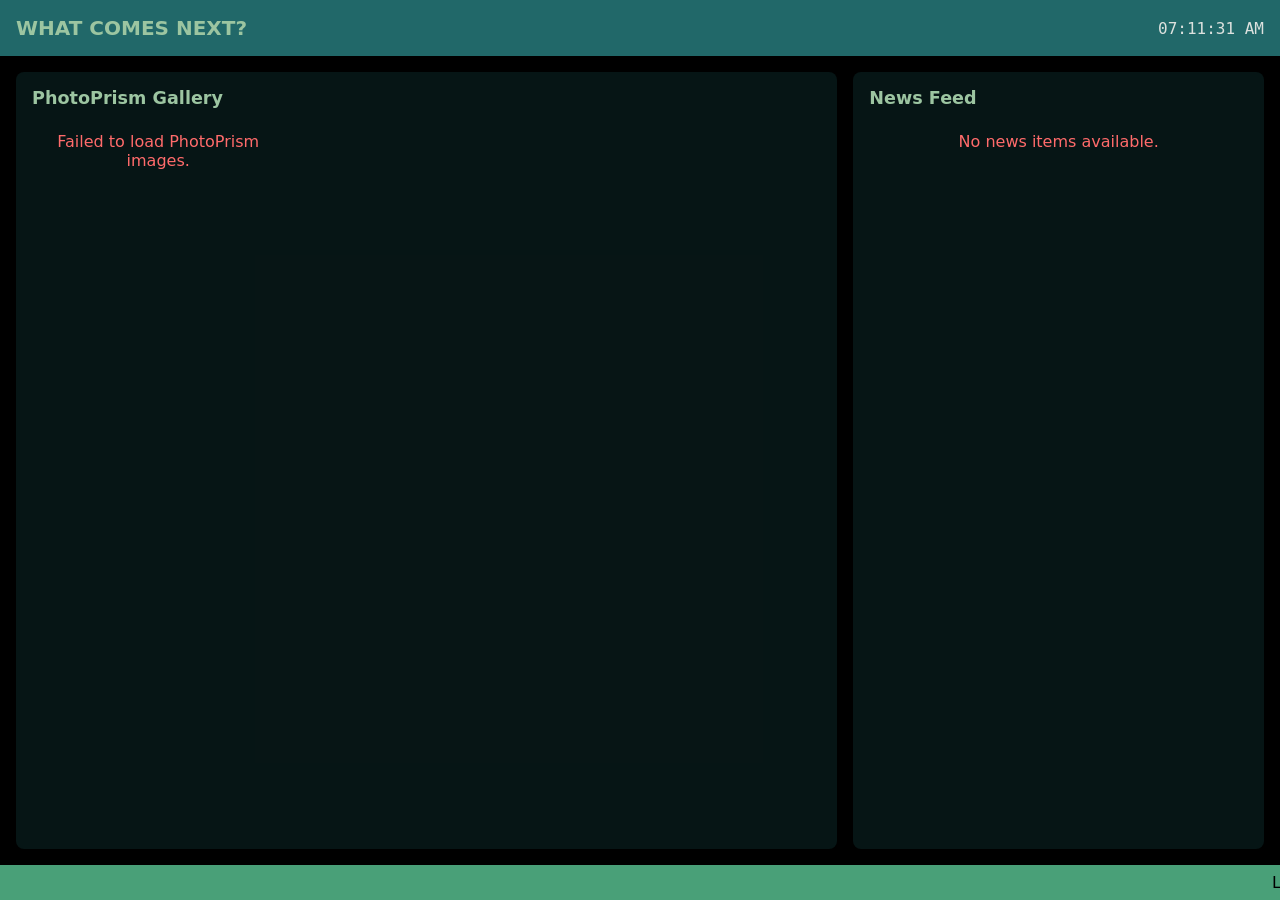
==== index.html @ f972e6e0 "17Apr2025 Cursor Reskin" ====
<!DOCTYPE html>
<html lang="en">
<head>
  <meta charset="UTF-8">
  <meta name="viewport" content="width=device-width, initial-scale=1.0">
  <title>WCN Command Center</title>
  <style>
    :root {
      --primary-color: #216869;
      --secondary-color: #49a078;
      --accent-color: #9cc5a1;
      --background-color: #000;
      --text-color: #dce1de;
      --section-padding: 1rem;
    }

    body {
      margin: 0;
      font-family: system-ui, -apple-system, sans-serif;
      background-color: var(--background-color);
      color: var(--text-color);
      display: grid;
      grid-template-rows: auto 1fr auto auto;
      height: 100vh;
      overflow: hidden;
    }

    header {
      background-color: var(--primary-color);
      padding: var(--section-padding);
      display: flex;
      justify-content: space-between;
      align-items: center;
    }

    .logo {
      font-weight: bold;
      font-size: 1.25rem;
      color: var(--accent-color);
    }

    .clock {
      font-size: 1rem;
      font-family: monospace;
    }

    main {
      display: grid;
      grid-template-columns: 2fr 1fr;
      gap: 1rem;
      padding: var(--section-padding);
      overflow: hidden;
    }

    .section {
      background-color: rgba(33, 104, 105, 0.2);
      border-radius: 8px;
      padding: var(--section-padding);
    }

    .section-header {
      color: var(--accent-color);
      margin-bottom: 0.5rem;
      font-size: 1.1rem;
      font-weight: bold;
    }

    .photo-grid {
      display: grid;
      grid-template-columns: repeat(auto-fill, minmax(200px, 1fr));
      gap: 1rem;
      overflow-y: auto;
      max-height: calc(100vh - 200px);
    }

    .photo-grid img {
      width: 100%;
      height: 200px;
      object-fit: cover;
      border: 2px solid var(--accent-color);
      border-radius: 8px;
      transition: transform 0.3s ease;
    }

    .photo-grid img:hover {
      transform: scale(1.05);
    }

    .news-feed {
      overflow-y: auto;
      max-height: calc(100vh - 200px);
    }

    .news-item {
      padding: 0.5rem;
      border-bottom: 1px solid var(--primary-color);
    }

    .news-item:hover {
      background-color: rgba(73, 160, 120, 0.2);
    }

    .news-item h3 {
      margin: 0;
      font-size: 1rem;
      color: var(--accent-color);
    }

    .news-item p {
      margin: 0.5rem 0;
      font-size: 0.9rem;
    }

    .ticker {
      background-color: var(--secondary-color);
      color: var(--background-color);
      padding: 0.5rem;
      white-space: nowrap;
      overflow: hidden;
    }

    .ticker-content {
      display: inline-block;
      padding-left: 100%;
      animation: scroll-left 30s linear infinite;
    }

    .config-panel {
      background-color: var(--primary-color);
      padding: var(--section-padding);
      display: none;
    }

    .config-panel.visible {
      display: block;
    }

    .error-message {
      color: #ff6b6b;
      padding: 1rem;
      text-align: center;
    }

    @keyframes scroll-left {
      0% { transform: translateX(0); }
      100% { transform: translateX(-100%); }
    }

    /* Loading animation */
    .loading {
      display: flex;
      align-items: center;
      justify-content: center;
      padding: 2rem;
    }

    .loading::after {
      content: "";
      width: 30px;
      height: 30px;
      border: 3px solid var(--accent-color);
      border-radius: 50%;
      border-top-color: transparent;
      animation: spin 1s linear infinite;
    }

    @keyframes spin {
      to { transform: rotate(360deg); }
    }
  </style>
</head>
<body>
  <header>
    <div class="logo">WHAT COMES NEXT?</div>
    <div class="clock" id="clock">Loading...</div>
  </header>

  <main>
    <section class="section">
      <div class="section-header">PhotoPrism Gallery</div>
      <div class="photo-grid" id="photoGrid">
        <div class="loading"></div>
      </div>
    </section>

    <section class="section">
      <div class="section-header">News Feed</div>
      <div class="news-feed" id="newsFeed">
        <div class="loading"></div>
      </div>
    </section>
  </main>

  <div class="ticker">
    <div class="ticker-content" id="ticker">
      <span id="tickerContent">Loading ticker content...</span>
    </div>
  </div>

  <div class="config-panel" id="configPanel">
    <h3>Configuration</h3>
    <form id="configForm">
      <div>
        <label>PhotoPrism URL:
          <input type="text" id="photoprismUrl" value="http://localhost:2342">
        </label>
      </div>
      <div>
        <label>RSS Feeds (one per line):
          <textarea id="rssFeeds">https://news.ycombinator.com/rss
https://feeds.bbci.co.uk/news/rss.xml</textarea>
        </label>
      </div>
      <button type="submit">Save</button>
    </form>
  </div>

  <script>
    // Configuration management
    const config = {
      photoprismUrl: 'http://localhost:2342',
      rssFeeds: [
        'https://news.ycombinator.com/rss',
        'https://feeds.bbci.co.uk/news/rss.xml'
      ],
      updateIntervals: {
        photos: 5 * 60 * 1000, // 5 minutes
        news: 15 * 60 * 1000,  // 15 minutes
        ticker: 30 * 1000      // 30 seconds
      }
    };

    // Utility functions
    function showError(element, message) {
      element.innerHTML = `<div class="error-message">${message}</div>`;
    }

    function showLoading(element) {
      element.innerHTML = '<div class="loading"></div>';
    }

    // Clock functionality
    function updateClock() {
      const now = new Date();
      const options = {
        hour: '2-digit',
        minute: '2-digit',
        second: '2-digit',
        hour12: true
      };
      document.getElementById('clock').textContent = now.toLocaleTimeString([], options);
    }
    setInterval(updateClock, 1000);
    updateClock();

    // PhotoPrism integration
    async function loadPhotoPrismImages() {
      const grid = document.getElementById('photoGrid');
      try {
        const response = await fetch(`${config.photoprismUrl}/api/v1/photos?count=6&order=newest`);
        if (!response.ok) throw new Error('PhotoPrism API error');
        
        const data = await response.json();
        if (!data || !data.length) {
          showError(grid, 'No photos found.');
          return;
        }

        grid.innerHTML = '';
        data.forEach(photo => {
          const img = document.createElement('img');
          img.src = `${config.photoprismUrl}/api/v1/thumbnails/${photo.Hash}/tile_224`;
          img.alt = photo.Title || 'Photo';
          img.loading = 'lazy';
          grid.appendChild(img);
        });
      } catch (error) {
        showError(grid, 'Failed to load PhotoPrism images.');
        console.error('PhotoPrism error:', error);
      }
    }

    // RSS feed integration
    async function fetchRSSFeed(url) {
      try {
        // Using RSS2JSON API as a proxy since browsers can't directly fetch RSS
        const response = await fetch(`https://api.rss2json.com/v1/api.json?rss_url=${encodeURIComponent(url)}`);
        if (!response.ok) throw new Error('RSS fetch failed');
        return await response.json();
      } catch (error) {
        console.error('RSS fetch error:', error);
        return null;
      }
    }

    async function updateNewsFeed() {
      const newsFeed = document.getElementById('newsFeed');
      showLoading(newsFeed);
      
      try {
        const feeds = await Promise.all(config.rssFeeds.map(fetchRSSFeed));
        const validFeeds = feeds.filter(feed => feed && feed.items);
        
        if (validFeeds.length === 0) {
          showError(newsFeed, 'No news items available.');
          return;
        }

        const newsItems = validFeeds
          .flatMap(feed => feed.items)
          .sort((a, b) => new Date(b.pubDate) - new Date(a.pubDate))
          .slice(0, 10);

        newsFeed.innerHTML = newsItems
          .map(item => `
            <div class="news-item">
              <h3>${item.title}</h3>
              <p>${new Date(item.pubDate).toLocaleString()}</p>
            </div>
          `).join('');
      } catch (error) {
        showError(newsFeed, 'Failed to load news feed.');
        console.error('News feed error:', error);
      }
    }

    // Ticker functionality
    async function updateTicker() {
      const tickerContent = document.getElementById('tickerContent');
      try {
        const feeds = await Promise.all(config.rssFeeds.map(fetchRSSFeed));
        const headlines = feeds
          .filter(feed => feed && feed.items)
          .flatMap(feed => feed.items.map(item => item.title))
          .slice(0, 5);

        if (headlines.length > 0) {
          tickerContent.textContent = headlines.join(' | ');
        }
      } catch (error) {
        console.error('Ticker update error:', error);
        tickerContent.textContent = 'Failed to load ticker content';
      }
    }

    // Initialize and set update intervals
    function initialize() {
      loadPhotoPrismImages();
      updateNewsFeed();
      updateTicker();

      setInterval(loadPhotoPrismImages, config.updateIntervals.photos);
      setInterval(updateNewsFeed, config.updateIntervals.news);
      setInterval(updateTicker, config.updateIntervals.ticker);
    }

    // Configuration panel toggle (press 'c' to show/hide)
    document.addEventListener('keypress', (e) => {
      if (e.key === 'c') {
        const configPanel = document.getElementById('configPanel');
        configPanel.classList.toggle('visible');
      }
    });

    // Start the application
    initialize();
  </script>
</body>
</html>
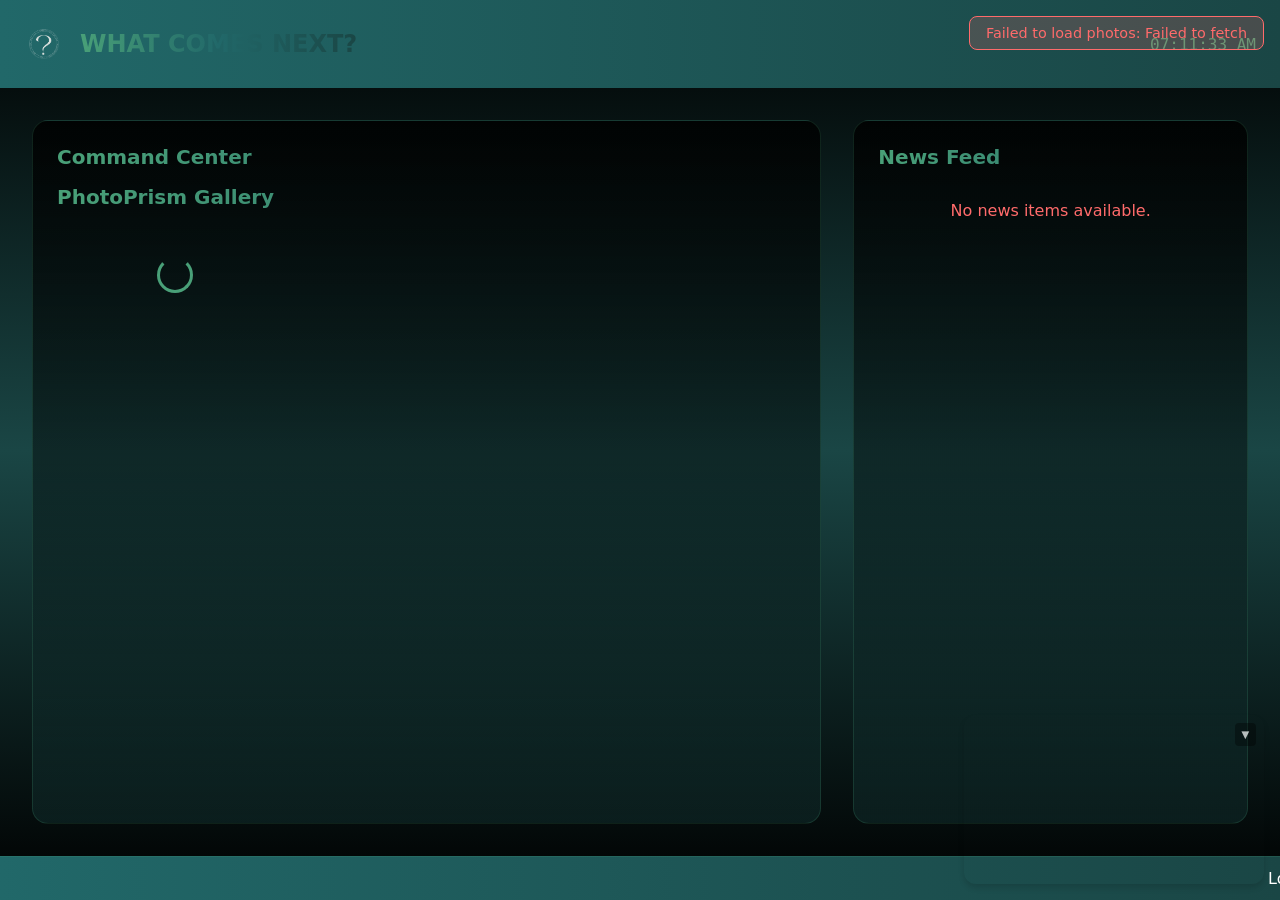
==== commit b097bcc9: "17Apr2025 Video Overlay" ====
--- a/index.html
+++ b/index.html
@@ -6,63 +6,135 @@
   <title>WCN Command Center</title>
   <style>
     :root {
-      --primary-color: #216869;
-      --secondary-color: #49a078;
-      --accent-color: #9cc5a1;
-      --background-color: #000;
-      --text-color: #dce1de;
+      --primary-color: #000000;
+      --wcn-light: #49a078;
+      --wcn-mid: #216869;
+      --wcn-dark: #1a4645;
+      --wcn-gray: rgba(220, 225, 222, 0.7);
+      --text-color: #ffffff;
       --section-padding: 1rem;
     }
 
     body {
       margin: 0;
       font-family: system-ui, -apple-system, sans-serif;
-      background-color: var(--background-color);
+      background: linear-gradient(to bottom, black, var(--wcn-dark), black);
       color: var(--text-color);
       display: grid;
       grid-template-rows: auto 1fr auto auto;
-      height: 100vh;
+      min-height: 100vh;
       overflow: hidden;
     }
 
     header {
-      background-color: var(--primary-color);
-      padding: var(--section-padding);
+      background: linear-gradient(to right, var(--wcn-mid), var(--wcn-dark));
+      padding: 1.5rem;
       display: flex;
       justify-content: space-between;
       align-items: center;
     }
 
     .logo {
+      display: flex;
+      align-items: center;
+      gap: 1rem;
+    }
+
+    .logo img {
+      width: 40px;
+      height: 40px;
+      object-fit: contain;
+    }
+
+    .logo-text {
+      background: linear-gradient(to right, var(--wcn-light), var(--wcn-mid), var(--wcn-dark));
+      -webkit-background-clip: text;
+      background-clip: text;
+      color: transparent;
+      font-size: 1.5rem;
       font-weight: bold;
-      font-size: 1.25rem;
-      color: var(--accent-color);
     }
 
     .clock {
       font-size: 1rem;
       font-family: monospace;
+      color: var(--wcn-light);
     }
 
     main {
       display: grid;
       grid-template-columns: 2fr 1fr;
-      gap: 1rem;
-      padding: var(--section-padding);
+      gap: 2rem;
+      padding: 2rem;
       overflow: hidden;
     }
 
     .section {
-      background-color: rgba(33, 104, 105, 0.2);
-      border-radius: 8px;
-      padding: var(--section-padding);
+      background: linear-gradient(to bottom, rgba(0,0,0,0.8), rgba(26,70,69,0.3));
+      border-radius: 16px;
+      padding: 1.5rem;
+      border: 1px solid rgba(73, 160, 120, 0.2);
+      transition: transform 0.3s ease;
+      animation: fadeIn 0.8s ease-out forwards;
+    }
+
+    .section:hover {
+      transform: scale(1.01);
     }
 
     .section-header {
-      color: var(--accent-color);
-      margin-bottom: 0.5rem;
-      font-size: 1.1rem;
+      background: linear-gradient(to right, var(--wcn-light), var(--wcn-mid));
+      -webkit-background-clip: text;
+      background-clip: text;
+      color: transparent;
+      font-size: 1.25rem;
       font-weight: bold;
+      margin-bottom: 1rem;
+    }
+
+    .video-container {
+      position: fixed;
+      bottom: 1rem;
+      right: 1rem;
+      width: 300px;
+      height: 169px;
+      border-radius: 12px;
+      overflow: hidden;
+      opacity: 0.7;
+      transition: all 0.3s ease;
+      z-index: 10;
+      box-shadow: 0 4px 6px rgba(0, 0, 0, 0.2);
+      transform: translateY(0);
+    }
+
+    .video-container:hover {
+      opacity: 1;
+      transform: translateY(-5px);
+      box-shadow: 0 8px 12px rgba(0, 0, 0, 0.3);
+    }
+
+    .video-container.minimized {
+      transform: translateY(calc(100% - 40px));
+    }
+
+    .video-container .toggle-btn {
+      position: absolute;
+      top: 0.5rem;
+      right: 0.5rem;
+      background: rgba(0, 0, 0, 0.5);
+      border: none;
+      color: white;
+      padding: 0.25rem;
+      border-radius: 4px;
+      cursor: pointer;
+      z-index: 11;
+    }
+
+    .video-container video {
+      width: 100%;
+      height: 100%;
+      object-fit: cover;
+      border-radius: 16px;
     }
 
     .photo-grid {
@@ -70,53 +142,61 @@
       grid-template-columns: repeat(auto-fill, minmax(200px, 1fr));
       gap: 1rem;
       overflow-y: auto;
-      max-height: calc(100vh - 200px);
+      max-height: calc(100vh - 300px);
+      animation: fadeIn 0.8s ease-out 0.2s forwards;
+      opacity: 0;
     }
 
     .photo-grid img {
       width: 100%;
       height: 200px;
       object-fit: cover;
-      border: 2px solid var(--accent-color);
-      border-radius: 8px;
-      transition: transform 0.3s ease;
+      border-radius: 16px;
+      transition: all 0.3s ease;
+      box-shadow: 0 4px 6px rgba(0,0,0,0.1);
     }
 
     .photo-grid img:hover {
-      transform: scale(1.05);
+      transform: scale(1.02);
+      box-shadow: 0 8px 12px rgba(0,0,0,0.2);
     }
 
     .news-feed {
       overflow-y: auto;
       max-height: calc(100vh - 200px);
+      animation: fadeIn 0.8s ease-out 0.4s forwards;
+      opacity: 0;
     }
 
     .news-item {
-      padding: 0.5rem;
-      border-bottom: 1px solid var(--primary-color);
+      padding: 1rem;
+      border-bottom: 1px solid rgba(73, 160, 120, 0.2);
+      transition: background-color 0.3s ease;
     }
 
     .news-item:hover {
-      background-color: rgba(73, 160, 120, 0.2);
+      background: linear-gradient(to right, rgba(33, 104, 105, 0.1), rgba(73, 160, 120, 0.1));
     }
 
     .news-item h3 {
       margin: 0;
-      font-size: 1rem;
-      color: var(--accent-color);
+      font-size: 1.1rem;
+      color: var(--wcn-light);
     }
 
     .news-item p {
       margin: 0.5rem 0;
       font-size: 0.9rem;
+      color: var(--wcn-gray);
     }
 
     .ticker {
-      background-color: var(--secondary-color);
-      color: var(--background-color);
-      padding: 0.5rem;
+      background: linear-gradient(to right, var(--wcn-mid), var(--wcn-dark));
+      color: var(--text-color);
+      padding: 0.75rem;
       white-space: nowrap;
       overflow: hidden;
+      border-top: 1px solid rgba(73, 160, 120, 0.2);
     }
 
     .ticker-content {
@@ -126,13 +206,44 @@
     }
 
     .config-panel {
-      background-color: var(--primary-color);
+      background: linear-gradient(to bottom, var(--wcn-dark), var(--primary-color));
       padding: var(--section-padding);
       display: none;
+      border-top: 1px solid var(--wcn-light);
     }
 
     .config-panel.visible {
       display: block;
+    }
+
+    .config-panel h3 {
+      color: var(--wcn-light);
+      margin-top: 0;
+    }
+
+    .config-panel input,
+    .config-panel textarea {
+      background: rgba(0, 0, 0, 0.3);
+      border: 1px solid var(--wcn-mid);
+      color: var(--text-color);
+      padding: 0.5rem;
+      border-radius: 4px;
+      width: 100%;
+      margin-bottom: 1rem;
+    }
+
+    .config-panel button {
+      background: linear-gradient(to right, var(--wcn-mid), var(--wcn-dark));
+      color: var(--text-color);
+      border: none;
+      padding: 0.5rem 1rem;
+      border-radius: 4px;
+      cursor: pointer;
+      transition: opacity 0.3s ease;
+    }
+
+    .config-panel button:hover {
+      opacity: 0.9;
     }
 
     .error-message {
@@ -146,7 +257,11 @@
       100% { transform: translateX(-100%); }
     }
 
-    /* Loading animation */
+    @keyframes fadeIn {
+      from { opacity: 0; transform: translateY(20px); }
+      to { opacity: 1; transform: translateY(0); }
+    }
+
     .loading {
       display: flex;
       align-items: center;
@@ -158,7 +273,7 @@
       content: "";
       width: 30px;
       height: 30px;
-      border: 3px solid var(--accent-color);
+      border: 3px solid var(--wcn-light);
       border-radius: 50%;
       border-top-color: transparent;
       animation: spin 1s linear infinite;
@@ -166,17 +281,63 @@
 
     @keyframes spin {
       to { transform: rotate(360deg); }
+    }
+
+    /* Add new status indicator styles */
+    .status-indicator {
+      position: fixed;
+      top: 1rem;
+      right: 1rem;
+      padding: 0.5rem 1rem;
+      border-radius: 8px;
+      font-size: 0.9rem;
+      z-index: 100;
+      opacity: 0;
+      transition: opacity 0.3s ease;
+    }
+
+    .status-indicator.visible {
+      opacity: 1;
+    }
+
+    .status-indicator.error {
+      background: rgba(255, 107, 107, 0.2);
+      border: 1px solid #ff6b6b;
+      color: #ff6b6b;
+    }
+
+    .status-indicator.success {
+      background: rgba(73, 160, 120, 0.2);
+      border: 1px solid var(--wcn-light);
+      color: var(--wcn-light);
+    }
+
+    /* Update config panel to include PhotoPrism credentials */
+    .config-group {
+      margin-bottom: 1.5rem;
+    }
+
+    .config-group label {
+      display: block;
+      color: var(--wcn-light);
+      margin-bottom: 0.5rem;
     }
   </style>
 </head>
 <body>
   <header>
-    <div class="logo">WHAT COMES NEXT?</div>
+    <div class="logo">
+      <img src="/public/images/logo.png" alt="WCN Logo">
+      <span class="logo-text">WHAT COMES NEXT?</span>
+    </div>
     <div class="clock" id="clock">Loading...</div>
   </header>
 
+  <div id="statusIndicator" class="status-indicator"></div>
+
   <main>
     <section class="section">
+      <div class="section-header">Command Center</div>
       <div class="section-header">PhotoPrism Gallery</div>
       <div class="photo-grid" id="photoGrid">
         <div class="loading"></div>
@@ -191,6 +352,11 @@
     </section>
   </main>
 
+  <div class="video-container" id="videoContainer">
+    <button class="toggle-btn" id="toggleVideo">▼</button>
+    <video src="/public/videos/promo.mp4" autoPlay loop muted playsInline></video>
+  </div>
+
   <div class="ticker">
     <div class="ticker-content" id="ticker">
       <span id="tickerContent">Loading ticker content...</span>
@@ -200,16 +366,16 @@
   <div class="config-panel" id="configPanel">
     <h3>Configuration</h3>
     <form id="configForm">
-      <div>
-        <label>PhotoPrism URL:
-          <input type="text" id="photoprismUrl" value="http://localhost:2342">
-        </label>
+      <div class="config-group">
+        <label>PhotoPrism Settings</label>
+        <input type="text" id="photoprismUrl" value="http://localhost:2342" placeholder="PhotoPrism URL">
+        <input type="text" id="photoprismUser" placeholder="Username (optional)">
+        <input type="password" id="photoprismPass" placeholder="Password (optional)">
       </div>
-      <div>
-        <label>RSS Feeds (one per line):
-          <textarea id="rssFeeds">https://news.ycombinator.com/rss
+      <div class="config-group">
+        <label>RSS Feeds (one per line):</label>
+        <textarea id="rssFeeds">https://news.ycombinator.com/rss
 https://feeds.bbci.co.uk/news/rss.xml</textarea>
-        </label>
       </div>
       <button type="submit">Save</button>
     </form>
@@ -219,6 +385,10 @@
     // Configuration management
     const config = {
       photoprismUrl: 'http://localhost:2342',
+      photoprism: {
+        username: '',
+        password: ''
+      },
       rssFeeds: [
         'https://news.ycombinator.com/rss',
         'https://feeds.bbci.co.uk/news/rss.xml'
@@ -253,31 +423,100 @@
     setInterval(updateClock, 1000);
     updateClock();
 
-    // PhotoPrism integration
+    // Add status indicator function
+    function showStatus(message, type = 'error') {
+      const indicator = document.getElementById('statusIndicator');
+      indicator.textContent = message;
+      indicator.className = `status-indicator ${type} visible`;
+      setTimeout(() => {
+        indicator.classList.remove('visible');
+      }, 3000);
+    }
+
+    // Add video container toggle
+    document.getElementById('toggleVideo').addEventListener('click', () => {
+      const container = document.getElementById('videoContainer');
+      const btn = document.getElementById('toggleVideo');
+      container.classList.toggle('minimized');
+      btn.textContent = container.classList.contains('minimized') ? '▲' : '▼';
+    });
+
+    // Simplified PhotoPrism integration
     async function loadPhotoPrismImages() {
       const grid = document.getElementById('photoGrid');
+      const headers = {
+        'Content-Type': 'application/json'
+      };
+
+      // Add basic auth if credentials are provided
+      if (config.photoprism.username && config.photoprism.password) {
+        headers['Authorization'] = 'Basic ' + btoa(`${config.photoprism.username}:${config.photoprism.password}`);
+      }
+
       try {
-        const response = await fetch(`${config.photoprismUrl}/api/v1/photos?count=6&order=newest`);
-        if (!response.ok) throw new Error('PhotoPrism API error');
+        const response = await fetch(`${config.photoprismUrl}/api/v1/photos?count=6&order=newest`, {
+          headers,
+          cache: 'no-cache'
+        });
+
+        if (!response.ok) {
+          throw new Error(`PhotoPrism API error: ${response.status}`);
+        }
         
         const data = await response.json();
         if (!data || !data.length) {
-          showError(grid, 'No photos found.');
+          showStatus('No photos found', 'error');
           return;
         }
 
-        grid.innerHTML = '';
-        data.forEach(photo => {
-          const img = document.createElement('img');
-          img.src = `${config.photoprismUrl}/api/v1/thumbnails/${photo.Hash}/tile_224`;
-          img.alt = photo.Title || 'Photo';
-          img.loading = 'lazy';
-          grid.appendChild(img);
-        });
+        renderPhotos(data);
+        showStatus('Photos loaded successfully', 'success');
       } catch (error) {
-        showError(grid, 'Failed to load PhotoPrism images.');
         console.error('PhotoPrism error:', error);
+        showStatus(`Failed to load photos: ${error.message}`, 'error');
       }
+    }
+
+    function renderPhotos(data) {
+      const grid = document.getElementById('photoGrid');
+      grid.innerHTML = '';
+      data.forEach(photo => {
+        const img = document.createElement('img');
+        img.src = `${config.photoprismUrl}/api/v1/thumbnails/${photo.Hash}/tile_224`;
+        img.alt = photo.Title || 'Photo';
+        img.loading = 'lazy';
+        grid.appendChild(img);
+      });
+    }
+
+    // Update config form handling
+    document.getElementById('configForm').addEventListener('submit', (e) => {
+      e.preventDefault();
+      config.photoprismUrl = document.getElementById('photoprismUrl').value;
+      config.photoprism.username = document.getElementById('photoprismUser').value;
+      config.photoprism.password = document.getElementById('photoprismPass').value;
+      config.rssFeeds = document.getElementById('rssFeeds').value.split('\n').filter(url => url.trim());
+      
+      localStorage.setItem('wcn_config', JSON.stringify(config));
+      showStatus('Configuration saved', 'success');
+      
+      // Reload data with new config
+      loadPhotoPrismImages();
+      updateNewsFeed();
+      updateTicker();
+    });
+
+    // Load saved config on startup
+    const savedConfig = localStorage.getItem('wcn_config');
+    if (savedConfig) {
+      const parsed = JSON.parse(savedConfig);
+      Object.assign(config, parsed);
+      
+      // Update form fields
+      document.getElementById('photoprismUrl').value = config.photoprismUrl;
+      document.getElementById('photoprismUser').value = config.photoprism.username || '';
+      document.getElementById('photoprismPass').value = config.photoprism.password || '';
+      document.getElementById('rssFeeds').value = config.rssFeeds.join('\n');
     }
 
     // RSS feed integration
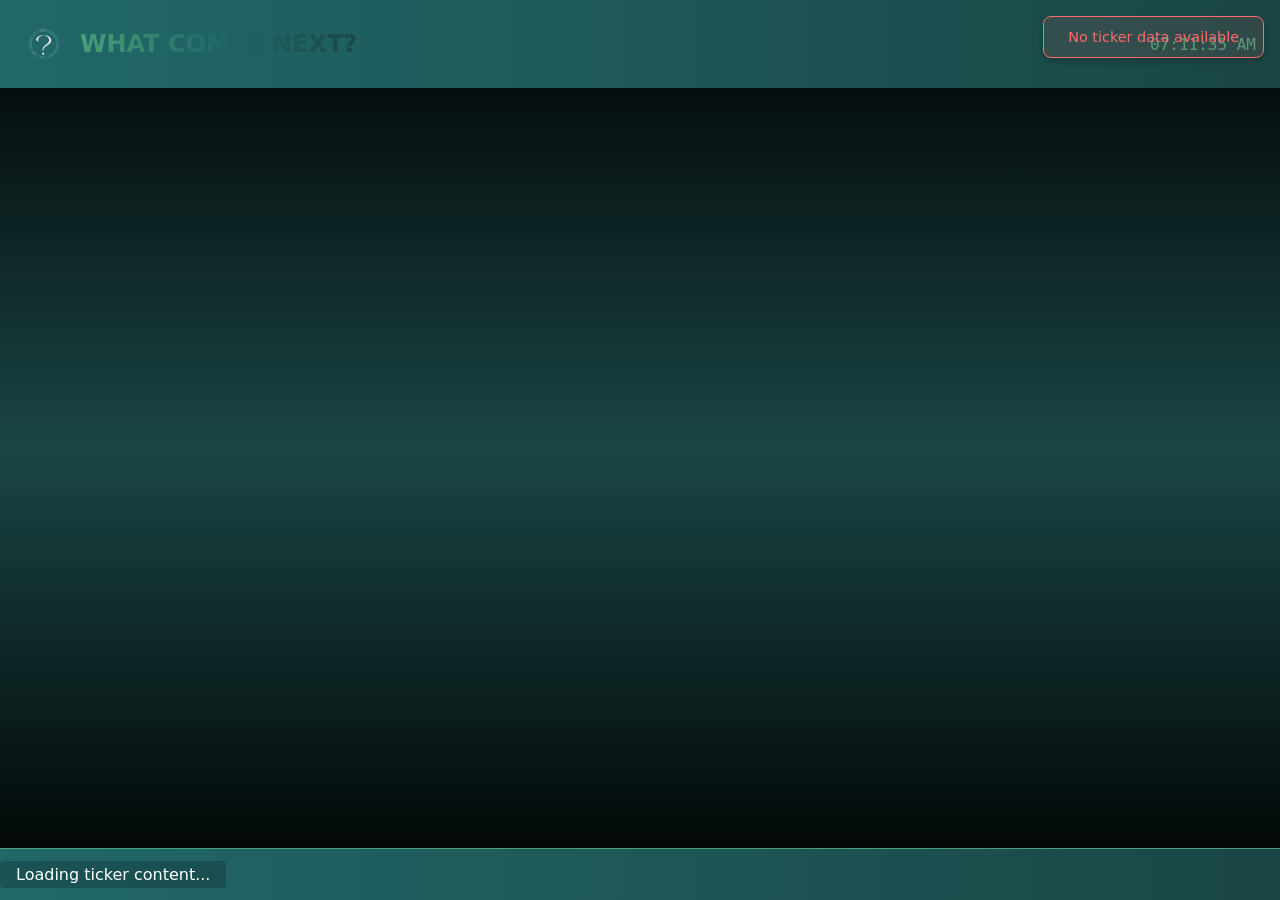
==== commit e1906d83: "2024-03-19: Major Refactor - Ticker-Focused Interface" ====
--- a/index.html
+++ b/index.html
@@ -62,238 +62,156 @@
     }
 
     main {
-      display: grid;
-      grid-template-columns: 2fr 1fr;
-      gap: 2rem;
+      display: flex;
+      flex-direction: column;
+      align-items: center;
+      justify-content: center;
       padding: 2rem;
-      overflow: hidden;
-    }
-
-    .section {
-      background: linear-gradient(to bottom, rgba(0,0,0,0.8), rgba(26,70,69,0.3));
-      border-radius: 16px;
-      padding: 1.5rem;
-      border: 1px solid rgba(73, 160, 120, 0.2);
-      transition: transform 0.3s ease;
-      animation: fadeIn 0.8s ease-out forwards;
-    }
-
-    .section:hover {
-      transform: scale(1.01);
-    }
-
-    .section-header {
-      background: linear-gradient(to right, var(--wcn-light), var(--wcn-mid));
-      -webkit-background-clip: text;
-      background-clip: text;
-      color: transparent;
-      font-size: 1.25rem;
-      font-weight: bold;
-      margin-bottom: 1rem;
-    }
-
-    .video-container {
+    }
+
+    .ticker-container {
       position: fixed;
-      bottom: 1rem;
-      right: 1rem;
-      width: 300px;
-      height: 169px;
-      border-radius: 12px;
-      overflow: hidden;
-      opacity: 0.7;
-      transition: all 0.3s ease;
-      z-index: 10;
-      box-shadow: 0 4px 6px rgba(0, 0, 0, 0.2);
-      transform: translateY(0);
-    }
-
-    .video-container:hover {
-      opacity: 1;
-      transform: translateY(-5px);
-      box-shadow: 0 8px 12px rgba(0, 0, 0, 0.3);
-    }
-
-    .video-container.minimized {
-      transform: translateY(calc(100% - 40px));
-    }
-
-    .video-container .toggle-btn {
-      position: absolute;
-      top: 0.5rem;
-      right: 0.5rem;
-      background: rgba(0, 0, 0, 0.5);
-      border: none;
-      color: white;
-      padding: 0.25rem;
-      border-radius: 4px;
-      cursor: pointer;
-      z-index: 11;
-    }
-
-    .video-container video {
-      width: 100%;
-      height: 100%;
-      object-fit: cover;
-      border-radius: 16px;
-    }
-
-    .photo-grid {
-      display: grid;
-      grid-template-columns: repeat(auto-fill, minmax(200px, 1fr));
-      gap: 1rem;
-      overflow-y: auto;
-      max-height: calc(100vh - 300px);
-      animation: fadeIn 0.8s ease-out 0.2s forwards;
-      opacity: 0;
-    }
-
-    .photo-grid img {
-      width: 100%;
-      height: 200px;
-      object-fit: cover;
-      border-radius: 16px;
-      transition: all 0.3s ease;
-      box-shadow: 0 4px 6px rgba(0,0,0,0.1);
-    }
-
-    .photo-grid img:hover {
-      transform: scale(1.02);
-      box-shadow: 0 8px 12px rgba(0,0,0,0.2);
-    }
-
-    .news-feed {
-      overflow-y: auto;
-      max-height: calc(100vh - 200px);
-      animation: fadeIn 0.8s ease-out 0.4s forwards;
-      opacity: 0;
-    }
-
-    .news-item {
-      padding: 1rem;
-      border-bottom: 1px solid rgba(73, 160, 120, 0.2);
-      transition: background-color 0.3s ease;
-    }
-
-    .news-item:hover {
-      background: linear-gradient(to right, rgba(33, 104, 105, 0.1), rgba(73, 160, 120, 0.1));
-    }
-
-    .news-item h3 {
-      margin: 0;
-      font-size: 1.1rem;
-      color: var(--wcn-light);
-    }
-
-    .news-item p {
-      margin: 0.5rem 0;
-      font-size: 0.9rem;
-      color: var(--wcn-gray);
-    }
-
-    .ticker {
+      bottom: 0;
+      left: 0;
+      right: 0;
       background: linear-gradient(to right, var(--wcn-mid), var(--wcn-dark));
       color: var(--text-color);
-      padding: 0.75rem;
+      border-top: 1px solid var(--wcn-light);
+    }
+
+    .ticker-wrapper {
+      display: flex;
+      overflow: hidden;
+      padding: 0.75rem 0;
+    }
+
+    .ticker-label {
+      background: var(--wcn-light);
+      color: black;
+      padding: 0.25rem 1rem;
+      margin-right: 1rem;
+      border-radius: 4px;
+      font-weight: bold;
       white-space: nowrap;
-      overflow: hidden;
-      border-top: 1px solid rgba(73, 160, 120, 0.2);
-    }
-
-    .ticker-content {
-      display: inline-block;
-      padding-left: 100%;
-      animation: scroll-left 30s linear infinite;
+    }
+
+    .ticker-scroll {
+      display: flex;
+      gap: 2rem;
+      animation: scroll 60s linear infinite;
+      white-space: nowrap;
+    }
+
+    .ticker-item {
+      display: flex;
+      align-items: center;
+      gap: 0.5rem;
+      padding: 0.25rem 1rem;
+      border-radius: 4px;
+      background: rgba(0, 0, 0, 0.2);
+    }
+
+    .ticker-item.stock-up {
+      color: #4caf50;
+    }
+
+    .ticker-item.stock-down {
+      color: #ff5252;
+    }
+
+    @keyframes scroll {
+      0% { transform: translateX(0); }
+      100% { transform: translateX(-100%); }
     }
 
     .config-panel {
+      position: fixed;
+      bottom: 0;
+      left: 0;
+      right: 0;
       background: linear-gradient(to bottom, var(--wcn-dark), var(--primary-color));
-      padding: var(--section-padding);
+      padding: 2rem;
       display: none;
-      border-top: 1px solid var(--wcn-light);
+      z-index: 1000;
+      border-top: 2px solid var(--wcn-light);
     }
 
     .config-panel.visible {
       display: block;
     }
 
-    .config-panel h3 {
+    .config-group {
+      margin-bottom: 1.5rem;
+      background: rgba(0, 0, 0, 0.2);
+      padding: 1rem;
+      border-radius: 8px;
+    }
+
+    .config-group label {
+      display: block;
       color: var(--wcn-light);
-      margin-top: 0;
-    }
-
-    .config-panel input,
-    .config-panel textarea {
+      margin-bottom: 0.5rem;
+      font-weight: bold;
+    }
+
+    .config-group input,
+    .config-group textarea {
+      width: 100%;
+      padding: 0.75rem;
       background: rgba(0, 0, 0, 0.3);
       border: 1px solid var(--wcn-mid);
       color: var(--text-color);
-      padding: 0.5rem;
       border-radius: 4px;
-      width: 100%;
-      margin-bottom: 1rem;
+      margin-bottom: 0.5rem;
+    }
+
+    .config-group textarea {
+      min-height: 100px;
+      resize: vertical;
+    }
+
+    .checkbox-group {
+      display: flex;
+      gap: 1rem;
+      margin-top: 0.5rem;
+    }
+
+    .checkbox-group label {
+      display: flex;
+      align-items: center;
+      gap: 0.5rem;
+      cursor: pointer;
     }
 
     .config-panel button {
-      background: linear-gradient(to right, var(--wcn-mid), var(--wcn-dark));
+      background: linear-gradient(to right, var(--wcn-mid), var(--wcn-light));
       color: var(--text-color);
       border: none;
-      padding: 0.5rem 1rem;
+      padding: 0.75rem 1.5rem;
       border-radius: 4px;
       cursor: pointer;
-      transition: opacity 0.3s ease;
+      width: 100%;
+      font-weight: bold;
+      transition: all 0.3s ease;
     }
 
     .config-panel button:hover {
       opacity: 0.9;
-    }
-
-    .error-message {
-      color: #ff6b6b;
-      padding: 1rem;
-      text-align: center;
-    }
-
-    @keyframes scroll-left {
-      0% { transform: translateX(0); }
-      100% { transform: translateX(-100%); }
-    }
-
-    @keyframes fadeIn {
-      from { opacity: 0; transform: translateY(20px); }
-      to { opacity: 1; transform: translateY(0); }
-    }
-
-    .loading {
-      display: flex;
-      align-items: center;
-      justify-content: center;
-      padding: 2rem;
-    }
-
-    .loading::after {
-      content: "";
-      width: 30px;
-      height: 30px;
-      border: 3px solid var(--wcn-light);
-      border-radius: 50%;
-      border-top-color: transparent;
-      animation: spin 1s linear infinite;
-    }
-
-    @keyframes spin {
-      to { transform: rotate(360deg); }
-    }
-
-    /* Add new status indicator styles */
+      transform: translateY(-2px);
+    }
+
     .status-indicator {
       position: fixed;
       top: 1rem;
       right: 1rem;
-      padding: 0.5rem 1rem;
+      padding: 0.75rem 1.5rem;
       border-radius: 8px;
       font-size: 0.9rem;
-      z-index: 100;
+      z-index: 1001;
       opacity: 0;
       transition: opacity 0.3s ease;
+      background: rgba(0, 0, 0, 0.9);
+      box-shadow: 0 4px 6px rgba(0, 0, 0, 0.2);
     }
 
     .status-indicator.visible {
@@ -301,26 +219,15 @@
     }
 
     .status-indicator.error {
-      background: rgba(255, 107, 107, 0.2);
+      background: rgba(255, 107, 107, 0.1);
       border: 1px solid #ff6b6b;
       color: #ff6b6b;
     }
 
     .status-indicator.success {
-      background: rgba(73, 160, 120, 0.2);
+      background: rgba(73, 160, 120, 0.1);
       border: 1px solid var(--wcn-light);
       color: var(--wcn-light);
-    }
-
-    /* Update config panel to include PhotoPrism credentials */
-    .config-group {
-      margin-bottom: 1.5rem;
-    }
-
-    .config-group label {
-      display: block;
-      color: var(--wcn-light);
-      margin-bottom: 0.5rem;
     }
   </style>
 </head>
@@ -335,78 +242,82 @@
 
   <div id="statusIndicator" class="status-indicator"></div>
 
-  <main>
-    <section class="section">
-      <div class="section-header">Command Center</div>
-      <div class="section-header">PhotoPrism Gallery</div>
-      <div class="photo-grid" id="photoGrid">
-        <div class="loading"></div>
+  <main id="mainContent">
+    <!-- Main content area for future use -->
+  </main>
+
+  <div class="ticker-container">
+    <div class="ticker-wrapper">
+      <div class="ticker-scroll" id="tickerContent">
+        <div class="ticker-item">Loading ticker content...</div>
       </div>
-    </section>
-
-    <section class="section">
-      <div class="section-header">News Feed</div>
-      <div class="news-feed" id="newsFeed">
-        <div class="loading"></div>
-      </div>
-    </section>
-  </main>
-
-  <div class="video-container" id="videoContainer">
-    <button class="toggle-btn" id="toggleVideo">▼</button>
-    <video src="/public/videos/promo.mp4" autoPlay loop muted playsInline></video>
-  </div>
-
-  <div class="ticker">
-    <div class="ticker-content" id="ticker">
-      <span id="tickerContent">Loading ticker content...</span>
     </div>
   </div>
 
   <div class="config-panel" id="configPanel">
-    <h3>Configuration</h3>
+    <h3 style="color: var(--wcn-light); margin-top: 0;">Ticker Configuration</h3>
     <form id="configForm">
       <div class="config-group">
-        <label>PhotoPrism Settings</label>
-        <input type="text" id="photoprismUrl" value="http://localhost:2342" placeholder="PhotoPrism URL">
-        <input type="text" id="photoprismUser" placeholder="Username (optional)">
-        <input type="password" id="photoprismPass" placeholder="Password (optional)">
+        <label>Data Sources</label>
+        <div class="checkbox-group">
+          <label>
+            <input type="checkbox" id="showStocks" checked>
+            Stocks
+          </label>
+          <label>
+            <input type="checkbox" id="showWeather" checked>
+            Weather
+          </label>
+          <label>
+            <input type="checkbox" id="showNews" checked>
+            News
+          </label>
+        </div>
       </div>
       <div class="config-group">
-        <label>RSS Feeds (one per line):</label>
-        <textarea id="rssFeeds">https://news.ycombinator.com/rss
+        <label>Stock Symbols (comma-separated)</label>
+        <input type="text" id="stockSymbols" value="AAPL,MSFT,GOOGL" placeholder="e.g., AAPL,MSFT,GOOGL">
+      </div>
+      <div class="config-group">
+        <label>Weather Location</label>
+        <input type="text" id="weatherLocation" value="Charlotte, NC" placeholder="City, State">
+      </div>
+      <div class="config-group">
+        <label>News Sources (one per line)</label>
+        <textarea id="newsSources">https://news.ycombinator.com/rss
 https://feeds.bbci.co.uk/news/rss.xml</textarea>
       </div>
-      <button type="submit">Save</button>
+      <div class="config-group">
+        <label>Update Interval (seconds)</label>
+        <input type="number" id="updateInterval" value="30" min="10" max="300">
+      </div>
+      <button type="submit">Save Configuration</button>
     </form>
   </div>
 
   <script>
     // Configuration management
     const config = {
-      photoprismUrl: 'http://localhost:2342',
-      photoprism: {
-        username: '',
-        password: ''
-      },
-      rssFeeds: [
+      showStocks: true,
+      showWeather: true,
+      showNews: true,
+      stockSymbols: ['AAPL', 'MSFT', 'GOOGL'],
+      weatherLocation: 'Charlotte, NC',
+      newsSources: [
         'https://news.ycombinator.com/rss',
         'https://feeds.bbci.co.uk/news/rss.xml'
       ],
-      updateIntervals: {
-        photos: 5 * 60 * 1000, // 5 minutes
-        news: 15 * 60 * 1000,  // 15 minutes
-        ticker: 30 * 1000      // 30 seconds
-      }
+      updateInterval: 30
     };
 
     // Utility functions
-    function showError(element, message) {
-      element.innerHTML = `<div class="error-message">${message}</div>`;
-    }
-
-    function showLoading(element) {
-      element.innerHTML = '<div class="loading"></div>';
+    function showStatus(message, type = 'error') {
+      const indicator = document.getElementById('statusIndicator');
+      indicator.innerHTML = message;
+      indicator.className = `status-indicator ${type} visible`;
+      setTimeout(() => {
+        indicator.classList.remove('visible');
+      }, type === 'error' ? 6000 : 3000);
     }
 
     // Clock functionality
@@ -423,177 +334,158 @@
     setInterval(updateClock, 1000);
     updateClock();
 
-    // Add status indicator function
-    function showStatus(message, type = 'error') {
-      const indicator = document.getElementById('statusIndicator');
-      indicator.textContent = message;
-      indicator.className = `status-indicator ${type} visible`;
-      setTimeout(() => {
-        indicator.classList.remove('visible');
-      }, 3000);
-    }
-
-    // Add video container toggle
-    document.getElementById('toggleVideo').addEventListener('click', () => {
-      const container = document.getElementById('videoContainer');
-      const btn = document.getElementById('toggleVideo');
-      container.classList.toggle('minimized');
-      btn.textContent = container.classList.contains('minimized') ? '▲' : '▼';
-    });
-
-    // Simplified PhotoPrism integration
-    async function loadPhotoPrismImages() {
-      const grid = document.getElementById('photoGrid');
-      const headers = {
-        'Content-Type': 'application/json'
-      };
-
-      // Add basic auth if credentials are provided
-      if (config.photoprism.username && config.photoprism.password) {
-        headers['Authorization'] = 'Basic ' + btoa(`${config.photoprism.username}:${config.photoprism.password}`);
+    // Ticker functionality
+    async function fetchStockData() {
+      if (!config.showStocks) return [];
+      try {
+        // Using Alpha Vantage API (you'll need to sign up for a free API key)
+        const symbols = config.stockSymbols.join(',');
+        const response = await fetch(`https://www.alphavantage.co/query?function=GLOBAL_QUOTE&symbol=${symbols}&apikey=YOUR_API_KEY`);
+        const data = await response.json();
+        // Process and return stock data
+        return config.stockSymbols.map(symbol => ({
+          type: 'stock',
+          symbol,
+          price: '$150.00', // Placeholder - replace with actual API data
+          change: '+2.5%'   // Placeholder - replace with actual API data
+        }));
+      } catch (error) {
+        console.error('Stock API error:', error);
+        return [];
       }
-
+    }
+
+    async function fetchWeatherData() {
+      if (!config.showWeather) return [];
       try {
-        const response = await fetch(`${config.photoprismUrl}/api/v1/photos?count=6&order=newest`, {
-          headers,
-          cache: 'no-cache'
-        });
-
-        if (!response.ok) {
-          throw new Error(`PhotoPrism API error: ${response.status}`);
-        }
+        // Using OpenWeatherMap API (you'll need to sign up for a free API key)
+        const location = encodeURIComponent(config.weatherLocation);
+        const response = await fetch(`https://api.openweathermap.org/data/2.5/weather?q=${location}&appid=YOUR_API_KEY&units=imperial`);
+        const data = await response.json();
+        return [{
+          type: 'weather',
+          location: config.weatherLocation,
+          temp: '72°F', // Placeholder - replace with actual API data
+          condition: 'Sunny' // Placeholder - replace with actual API data
+        }];
+      } catch (error) {
+        console.error('Weather API error:', error);
+        return [];
+      }
+    }
+
+    async function fetchNewsData() {
+      if (!config.showNews) return [];
+      try {
+        const feeds = await Promise.all(config.newsSources.map(url => 
+          fetch(`https://api.rss2json.com/v1/api.json?rss_url=${encodeURIComponent(url)}`)
+            .then(res => res.json())
+        ));
         
-        const data = await response.json();
-        if (!data || !data.length) {
-          showStatus('No photos found', 'error');
+        return feeds
+          .filter(feed => feed && feed.items)
+          .flatMap(feed => feed.items.slice(0, 3))
+          .map(item => ({
+            type: 'news',
+            title: item.title
+          }));
+      } catch (error) {
+        console.error('News feed error:', error);
+        return [];
+      }
+    }
+
+    function renderTickerItem(item) {
+      switch (item.type) {
+        case 'stock':
+          const isUp = item.change.startsWith('+');
+          return `
+            <div class="ticker-item stock-${isUp ? 'up' : 'down'}">
+              <span>${item.symbol}</span>
+              <span>${item.price}</span>
+              <span>${item.change}</span>
+            </div>
+          `;
+        case 'weather':
+          return `
+            <div class="ticker-item">
+              <span>${item.location}:</span>
+              <span>${item.temp}</span>
+              <span>${item.condition}</span>
+            </div>
+          `;
+        case 'news':
+          return `
+            <div class="ticker-item">
+              <span>📰</span>
+              <span>${item.title}</span>
+            </div>
+          `;
+      }
+    }
+
+    async function updateTicker() {
+      try {
+        const [stocks, weather, news] = await Promise.all([
+          fetchStockData(),
+          fetchWeatherData(),
+          fetchNewsData()
+        ]);
+
+        const allItems = [...stocks, ...weather, ...news];
+        if (allItems.length === 0) {
+          showStatus('No ticker data available', 'error');
           return;
         }
 
-        renderPhotos(data);
-        showStatus('Photos loaded successfully', 'success');
+        const tickerContent = document.getElementById('tickerContent');
+        tickerContent.innerHTML = allItems.map(renderTickerItem).join('');
+        
+        // Clone items for smooth infinite scroll
+        tickerContent.innerHTML += tickerContent.innerHTML;
       } catch (error) {
-        console.error('PhotoPrism error:', error);
-        showStatus(`Failed to load photos: ${error.message}`, 'error');
+        console.error('Ticker update error:', error);
+        showStatus('Failed to update ticker', 'error');
       }
     }
 
-    function renderPhotos(data) {
-      const grid = document.getElementById('photoGrid');
-      grid.innerHTML = '';
-      data.forEach(photo => {
-        const img = document.createElement('img');
-        img.src = `${config.photoprismUrl}/api/v1/thumbnails/${photo.Hash}/tile_224`;
-        img.alt = photo.Title || 'Photo';
-        img.loading = 'lazy';
-        grid.appendChild(img);
-      });
-    }
-
-    // Update config form handling
+    // Configuration panel handling
     document.getElementById('configForm').addEventListener('submit', (e) => {
       e.preventDefault();
-      config.photoprismUrl = document.getElementById('photoprismUrl').value;
-      config.photoprism.username = document.getElementById('photoprismUser').value;
-      config.photoprism.password = document.getElementById('photoprismPass').value;
-      config.rssFeeds = document.getElementById('rssFeeds').value.split('\n').filter(url => url.trim());
       
-      localStorage.setItem('wcn_config', JSON.stringify(config));
+      config.showStocks = document.getElementById('showStocks').checked;
+      config.showWeather = document.getElementById('showWeather').checked;
+      config.showNews = document.getElementById('showNews').checked;
+      config.stockSymbols = document.getElementById('stockSymbols').value.split(',').map(s => s.trim());
+      config.weatherLocation = document.getElementById('weatherLocation').value.trim();
+      config.newsSources = document.getElementById('newsSources').value.split('\n').filter(url => url.trim());
+      config.updateInterval = parseInt(document.getElementById('updateInterval').value) || 30;
+      
+      localStorage.setItem('wcn_ticker_config', JSON.stringify(config));
       showStatus('Configuration saved', 'success');
       
-      // Reload data with new config
-      loadPhotoPrismImages();
-      updateNewsFeed();
+      // Restart ticker updates with new config
+      clearInterval(tickerInterval);
+      tickerInterval = setInterval(updateTicker, config.updateInterval * 1000);
       updateTicker();
     });
 
-    // Load saved config on startup
-    const savedConfig = localStorage.getItem('wcn_config');
+    // Load saved config
+    const savedConfig = localStorage.getItem('wcn_ticker_config');
     if (savedConfig) {
-      const parsed = JSON.parse(savedConfig);
-      Object.assign(config, parsed);
+      Object.assign(config, JSON.parse(savedConfig));
       
       // Update form fields
-      document.getElementById('photoprismUrl').value = config.photoprismUrl;
-      document.getElementById('photoprismUser').value = config.photoprism.username || '';
-      document.getElementById('photoprismPass').value = config.photoprism.password || '';
-      document.getElementById('rssFeeds').value = config.rssFeeds.join('\n');
-    }
-
-    // RSS feed integration
-    async function fetchRSSFeed(url) {
-      try {
-        // Using RSS2JSON API as a proxy since browsers can't directly fetch RSS
-        const response = await fetch(`https://api.rss2json.com/v1/api.json?rss_url=${encodeURIComponent(url)}`);
-        if (!response.ok) throw new Error('RSS fetch failed');
-        return await response.json();
-      } catch (error) {
-        console.error('RSS fetch error:', error);
-        return null;
-      }
-    }
-
-    async function updateNewsFeed() {
-      const newsFeed = document.getElementById('newsFeed');
-      showLoading(newsFeed);
-      
-      try {
-        const feeds = await Promise.all(config.rssFeeds.map(fetchRSSFeed));
-        const validFeeds = feeds.filter(feed => feed && feed.items);
-        
-        if (validFeeds.length === 0) {
-          showError(newsFeed, 'No news items available.');
-          return;
-        }
-
-        const newsItems = validFeeds
-          .flatMap(feed => feed.items)
-          .sort((a, b) => new Date(b.pubDate) - new Date(a.pubDate))
-          .slice(0, 10);
-
-        newsFeed.innerHTML = newsItems
-          .map(item => `
-            <div class="news-item">
-              <h3>${item.title}</h3>
-              <p>${new Date(item.pubDate).toLocaleString()}</p>
-            </div>
-          `).join('');
-      } catch (error) {
-        showError(newsFeed, 'Failed to load news feed.');
-        console.error('News feed error:', error);
-      }
-    }
-
-    // Ticker functionality
-    async function updateTicker() {
-      const tickerContent = document.getElementById('tickerContent');
-      try {
-        const feeds = await Promise.all(config.rssFeeds.map(fetchRSSFeed));
-        const headlines = feeds
-          .filter(feed => feed && feed.items)
-          .flatMap(feed => feed.items.map(item => item.title))
-          .slice(0, 5);
-
-        if (headlines.length > 0) {
-          tickerContent.textContent = headlines.join(' | ');
-        }
-      } catch (error) {
-        console.error('Ticker update error:', error);
-        tickerContent.textContent = 'Failed to load ticker content';
-      }
-    }
-
-    // Initialize and set update intervals
-    function initialize() {
-      loadPhotoPrismImages();
-      updateNewsFeed();
-      updateTicker();
-
-      setInterval(loadPhotoPrismImages, config.updateIntervals.photos);
-      setInterval(updateNewsFeed, config.updateIntervals.news);
-      setInterval(updateTicker, config.updateIntervals.ticker);
-    }
-
-    // Configuration panel toggle (press 'c' to show/hide)
+      document.getElementById('showStocks').checked = config.showStocks;
+      document.getElementById('showWeather').checked = config.showWeather;
+      document.getElementById('showNews').checked = config.showNews;
+      document.getElementById('stockSymbols').value = config.stockSymbols.join(',');
+      document.getElementById('weatherLocation').value = config.weatherLocation;
+      document.getElementById('newsSources').value = config.newsSources.join('\n');
+      document.getElementById('updateInterval').value = config.updateInterval;
+    }
+
+    // Configuration panel toggle
     document.addEventListener('keypress', (e) => {
       if (e.key === 'c') {
         const configPanel = document.getElementById('configPanel');
@@ -601,8 +493,10 @@
       }
     });
 
-    // Start the application
-    initialize();
+    // Initialize ticker updates
+    let tickerInterval = setInterval(updateTicker, config.updateInterval * 1000);
+    updateTicker();
   </script>
 </body>
 </html>
+
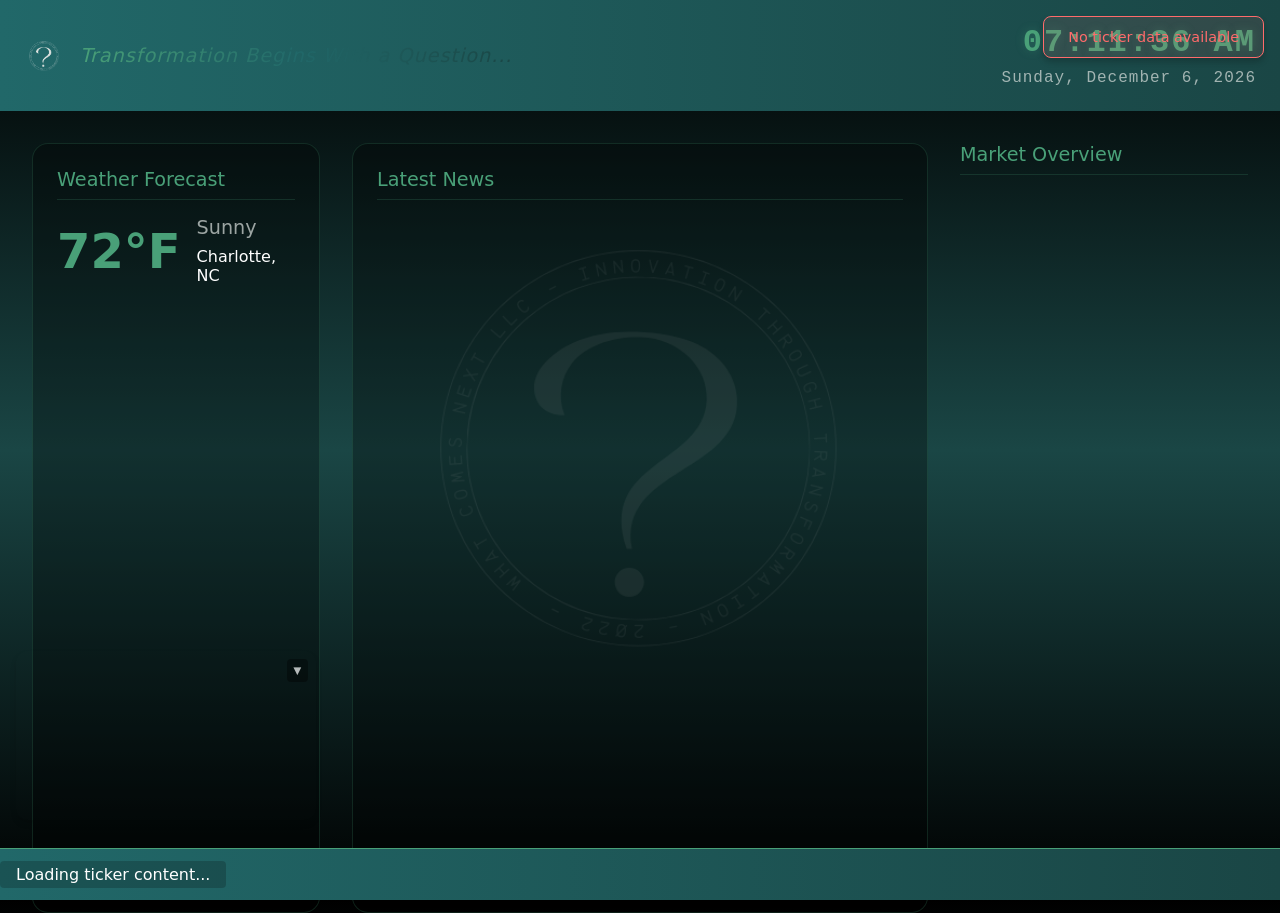
==== commit 3c884a29: "2024-03-19: Major Refactor and UI Enhancements" ====
--- a/index.html
+++ b/index.html
@@ -24,9 +24,36 @@
       grid-template-rows: auto 1fr auto auto;
       min-height: 100vh;
       overflow: hidden;
+      position: relative;
+    }
+
+    body::before {
+      content: '';
+      position: fixed;
+      top: 50%;
+      left: 50%;
+      transform: translate(-50%, -50%);
+      width: 60vmin;
+      height: 60vmin;
+      background-image: url('/public/images/logo.png');
+      background-size: contain;
+      background-repeat: no-repeat;
+      background-position: center;
+      opacity: 0.1;
+      pointer-events: none;
+      z-index: 0;
+      animation: pulse 10s ease-in-out infinite;
+    }
+
+    @keyframes pulse {
+      0% { opacity: 0.05; }
+      50% { opacity: 0.15; }
+      100% { opacity: 0.05; }
     }
 
     header {
+      position: relative;
+      z-index: 1;
       background: linear-gradient(to right, var(--wcn-mid), var(--wcn-dark));
       padding: 1.5rem;
       display: flex;
@@ -51,22 +78,202 @@
       -webkit-background-clip: text;
       background-clip: text;
       color: transparent;
-      font-size: 1.5rem;
+      font-size: 1.2rem;
+      font-weight: 300;
+      font-style: italic;
+      letter-spacing: 1px;
+    }
+
+    .clock-container {
+      display: flex;
+      flex-direction: column;
+      align-items: flex-end;
+      gap: 0.5rem;
+    }
+
+    .clock {
+      font-family: 'Courier New', monospace;
+      color: var(--wcn-light);
+      font-size: 2rem;
       font-weight: bold;
+      text-shadow: 0 0 10px rgba(73, 160, 120, 0.3);
+      letter-spacing: 2px;
+    }
+
+    .date {
+      font-family: 'Courier New', monospace;
+      color: var(--wcn-gray);
+      font-size: 1rem;
+      letter-spacing: 1px;
+    }
+
+    @keyframes clockPulse {
+      0% { text-shadow: 0 0 10px rgba(73, 160, 120, 0.3); }
+      50% { text-shadow: 0 0 20px rgba(73, 160, 120, 0.5); }
+      100% { text-shadow: 0 0 10px rgba(73, 160, 120, 0.3); }
     }
 
     .clock {
-      font-size: 1rem;
-      font-family: monospace;
+      animation: clockPulse 2s ease-in-out infinite;
+    }
+
+    main {
+      position: relative;
+      z-index: 1;
+      display: grid;
+      grid-template-columns: 1fr 2fr 1fr;
+      gap: 2rem;
+      padding: 2rem;
+      height: calc(100vh - 180px);
+    }
+
+    .video-container {
+      position: fixed;
+      bottom: 80px;
+      left: 1rem;
+      width: 300px;
+      height: 169px;
+      border-radius: 12px;
+      overflow: hidden;
+      opacity: 0.7;
+      transition: all 0.3s ease;
+      z-index: 10;
+      box-shadow: 0 4px 6px rgba(0, 0, 0, 0.2);
+    }
+
+    .video-container:hover {
+      opacity: 1;
+      transform: scale(1.05);
+      box-shadow: 0 8px 12px rgba(0, 0, 0, 0.3);
+    }
+
+    .video-container .toggle-btn {
+      position: absolute;
+      top: 0.5rem;
+      right: 0.5rem;
+      background: rgba(0, 0, 0, 0.5);
+      border: none;
+      color: white;
+      padding: 0.25rem;
+      border-radius: 4px;
+      cursor: pointer;
+      z-index: 11;
+    }
+
+    .video-container video {
+      width: 100%;
+      height: 100%;
+      object-fit: cover;
+      border-radius: 12px;
+    }
+
+    .weather-section {
+      background: rgba(0, 0, 0, 0.3);
+      border-radius: 16px;
+      padding: 1.5rem;
+      border: 1px solid rgba(73, 160, 120, 0.2);
+      height: 100%;
+      overflow-y: auto;
+    }
+
+    .current-weather {
+      display: flex;
+      align-items: center;
+      gap: 1rem;
+      margin-bottom: 2rem;
+    }
+
+    .weather-temp {
+      font-size: 3rem;
+      font-weight: bold;
       color: var(--wcn-light);
     }
 
-    main {
+    .weather-details {
       display: flex;
       flex-direction: column;
-      align-items: center;
-      justify-content: center;
-      padding: 2rem;
+      gap: 0.5rem;
+    }
+
+    .weather-condition {
+      font-size: 1.2rem;
+      color: var(--wcn-gray);
+    }
+
+    .forecast {
+      display: grid;
+      grid-template-columns: repeat(auto-fit, minmax(120px, 1fr));
+      gap: 1rem;
+    }
+
+    .forecast-day {
+      background: rgba(33, 104, 105, 0.2);
+      padding: 1rem;
+      border-radius: 8px;
+      text-align: center;
+    }
+
+    .forecast-date {
+      font-size: 0.9rem;
+      color: var(--wcn-gray);
+      margin-bottom: 0.5rem;
+    }
+
+    .forecast-temp {
+      font-size: 1.2rem;
+      color: var(--wcn-light);
+      margin: 0.5rem 0;
+    }
+
+    .news-section {
+      background: rgba(0, 0, 0, 0.3);
+      border-radius: 16px;
+      padding: 1.5rem;
+      border: 1px solid rgba(73, 160, 120, 0.2);
+      height: 100%;
+      overflow-y: auto;
+    }
+
+    .news-item {
+      display: flex;
+      gap: 1rem;
+      padding: 1rem;
+      border-bottom: 1px solid rgba(73, 160, 120, 0.2);
+      transition: background-color 0.3s ease;
+    }
+
+    .news-item:hover {
+      background: rgba(33, 104, 105, 0.2);
+    }
+
+    .news-image {
+      width: 120px;
+      height: 80px;
+      object-fit: cover;
+      border-radius: 8px;
+    }
+
+    .news-content {
+      flex: 1;
+    }
+
+    .news-title {
+      font-size: 1.1rem;
+      color: var(--wcn-light);
+      margin-bottom: 0.5rem;
+    }
+
+    .news-summary {
+      font-size: 0.9rem;
+      color: var(--wcn-gray);
+    }
+
+    .section-header {
+      color: var(--wcn-light);
+      font-size: 1.2rem;
+      margin-bottom: 1rem;
+      border-bottom: 1px solid rgba(73, 160, 120, 0.2);
+      padding-bottom: 0.5rem;
     }
 
     .ticker-container {
@@ -74,6 +281,7 @@
       bottom: 0;
       left: 0;
       right: 0;
+      z-index: 2;
       background: linear-gradient(to right, var(--wcn-mid), var(--wcn-dark));
       color: var(--text-color);
       border-top: 1px solid var(--wcn-light);
@@ -235,16 +443,50 @@
   <header>
     <div class="logo">
       <img src="/public/images/logo.png" alt="WCN Logo">
-      <span class="logo-text">WHAT COMES NEXT?</span>
+      <span class="logo-text">Transformation Begins With a Question...</span>
     </div>
-    <div class="clock" id="clock">Loading...</div>
+    <div class="clock-container">
+      <div class="clock" id="clock">Loading...</div>
+      <div class="date" id="date">Loading...</div>
+    </div>
   </header>
 
   <div id="statusIndicator" class="status-indicator"></div>
 
-  <main id="mainContent">
-    <!-- Main content area for future use -->
+  <main>
+    <div class="weather-section">
+      <div class="section-header">Weather Forecast</div>
+      <div class="current-weather">
+        <div class="weather-temp" id="currentTemp">72°F</div>
+        <div class="weather-details">
+          <div class="weather-condition" id="currentCondition">Sunny</div>
+          <div class="weather-location" id="currentLocation">Charlotte, NC</div>
+        </div>
+      </div>
+      <div class="forecast" id="forecast">
+        <!-- Forecast days will be inserted here -->
+      </div>
+    </div>
+
+    <div class="news-section">
+      <div class="section-header">Latest News</div>
+      <div id="newsContainer">
+        <!-- News items will be inserted here -->
+      </div>
+    </div>
+
+    <div class="market-section">
+      <div class="section-header">Market Overview</div>
+      <div id="marketContainer">
+        <!-- Market data will be inserted here -->
+      </div>
+    </div>
   </main>
+
+  <div class="video-container" id="videoContainer">
+    <button class="toggle-btn" id="toggleVideo">▼</button>
+    <video src="/public/videos/promo.mp4" autoplay loop muted playsinline></video>
+  </div>
 
   <div class="ticker-container">
     <div class="ticker-wrapper">
@@ -323,13 +565,24 @@
     // Clock functionality
     function updateClock() {
       const now = new Date();
-      const options = {
+      
+      // Update time
+      const timeOptions = {
         hour: '2-digit',
         minute: '2-digit',
         second: '2-digit',
         hour12: true
       };
-      document.getElementById('clock').textContent = now.toLocaleTimeString([], options);
+      document.getElementById('clock').textContent = now.toLocaleTimeString([], timeOptions);
+      
+      // Update date
+      const dateOptions = {
+        weekday: 'long',
+        year: 'numeric',
+        month: 'long',
+        day: 'numeric'
+      };
+      document.getElementById('date').textContent = now.toLocaleDateString([], dateOptions);
     }
     setInterval(updateClock, 1000);
     updateClock();
@@ -496,7 +749,101 @@
     // Initialize ticker updates
     let tickerInterval = setInterval(updateTicker, config.updateInterval * 1000);
     updateTicker();
+
+    // Weather functionality
+    async function updateWeather() {
+      const weatherLocation = config.weatherLocation;
+      try {
+        // Using OpenWeatherMap API
+        const response = await fetch(`https://api.openweathermap.org/data/2.5/forecast?q=${weatherLocation}&appid=YOUR_API_KEY&units=imperial`);
+        const data = await response.json();
+
+        // Update current weather
+        document.getElementById('currentTemp').textContent = `${Math.round(data.list[0].main.temp)}°F`;
+        document.getElementById('currentCondition').textContent = data.list[0].weather[0].main;
+        document.getElementById('currentLocation').textContent = weatherLocation;
+
+        // Update forecast
+        const forecastContainer = document.getElementById('forecast');
+        forecastContainer.innerHTML = '';
+
+        // Group forecast by day
+        const dailyForecasts = data.list.reduce((acc, item) => {
+          const date = new Date(item.dt * 1000).toLocaleDateString();
+          if (!acc[date]) {
+            acc[date] = item;
+          }
+          return acc;
+        }, {});
+
+        // Display next 5 days
+        Object.values(dailyForecasts).slice(0, 5).forEach(day => {
+          const date = new Date(day.dt * 1000);
+          const dayElement = document.createElement('div');
+          dayElement.className = 'forecast-day';
+          dayElement.innerHTML = `
+            <div class="forecast-date">${date.toLocaleDateString([], { weekday: 'short' })}</div>
+            <div class="forecast-temp">${Math.round(day.main.temp)}°F</div>
+            <div class="forecast-condition">${day.weather[0].main}</div>
+          `;
+          forecastContainer.appendChild(dayElement);
+        });
+      } catch (error) {
+        console.error('Weather update error:', error);
+        showStatus('Failed to update weather', 'error');
+      }
+    }
+
+    // News functionality with images
+    async function updateNews() {
+      try {
+        // Using NewsAPI (you'll need to sign up for an API key)
+        const response = await fetch('https://newsapi.org/v2/top-headlines?country=us&apiKey=YOUR_API_KEY');
+        const data = await response.json();
+
+        const newsContainer = document.getElementById('newsContainer');
+        newsContainer.innerHTML = '';
+
+        data.articles.slice(0, 6).forEach(article => {
+          const newsItem = document.createElement('div');
+          newsItem.className = 'news-item';
+          newsItem.innerHTML = `
+            <img class="news-image" src="${article.urlToImage || '/public/images/news-placeholder.jpg'}" alt="${article.title}">
+            <div class="news-content">
+              <div class="news-title">${article.title}</div>
+              <div class="news-summary">${article.description || ''}</div>
+            </div>
+          `;
+          newsContainer.appendChild(newsItem);
+        });
+      } catch (error) {
+        console.error('News update error:', error);
+        showStatus('Failed to update news', 'error');
+      }
+    }
+
+    // Initialize all updates
+    function initialize() {
+      updateWeather();
+      updateNews();
+      updateTicker();
+
+      // Set update intervals
+      setInterval(updateWeather, 30 * 60 * 1000); // Update weather every 30 minutes
+      setInterval(updateNews, 15 * 60 * 1000); // Update news every 15 minutes
+      setInterval(updateTicker, config.updateInterval * 1000);
+    }
+
+    // Add video container toggle
+    document.getElementById('toggleVideo').addEventListener('click', () => {
+      const container = document.getElementById('videoContainer');
+      const btn = document.getElementById('toggleVideo');
+      container.classList.toggle('minimized');
+      btn.textContent = container.classList.contains('minimized') ? '▲' : '▼';
+    });
   </script>
 </body>
 </html>
 
+
+
